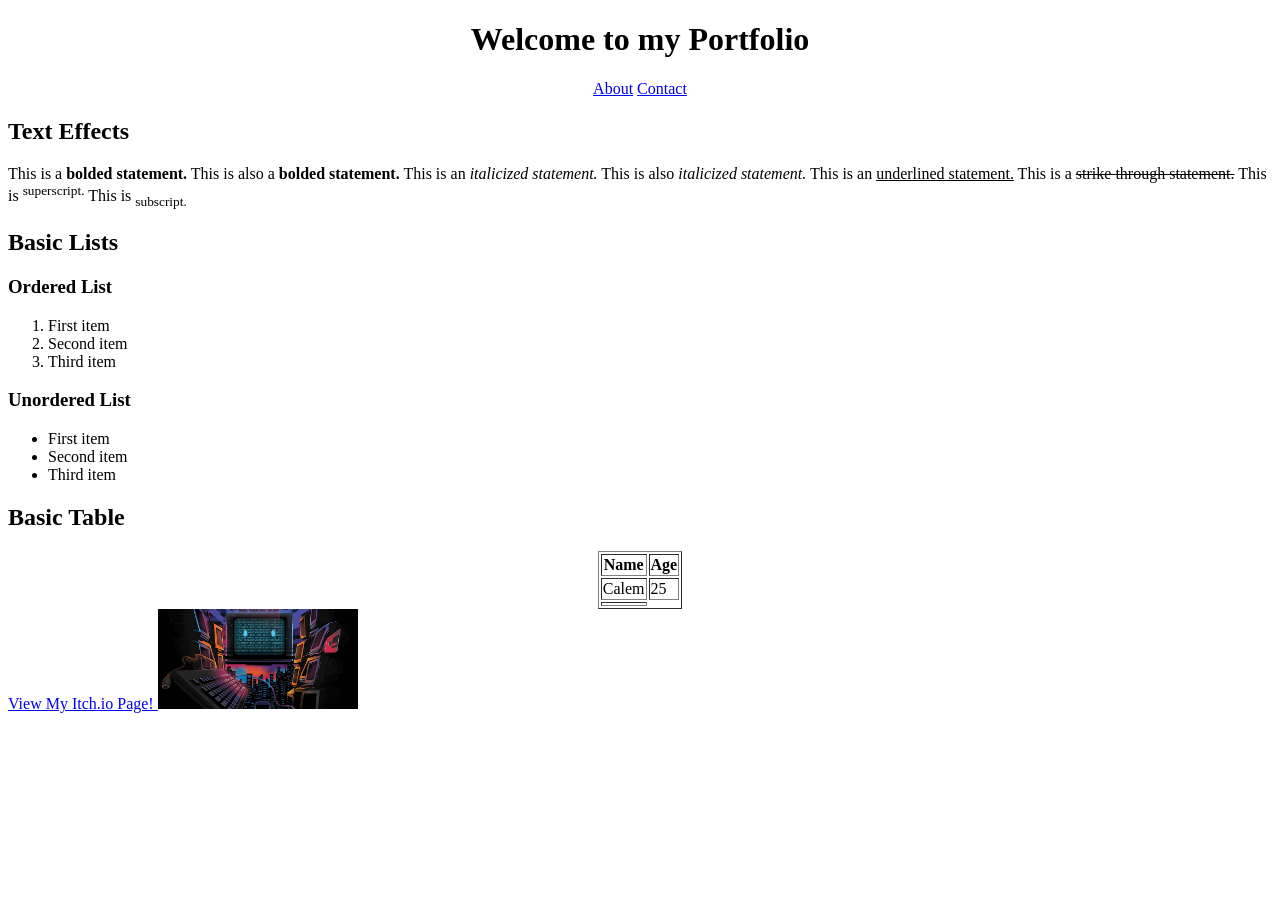
==== index.html @ 45ef6c48 "bugfix .htm to .html" ====
<!DOCTYPE html>
<html>

<head>
    <title> Calem's Portfolio </title>
</head>

<header>
    <center>
        <h1> Welcome to my Portfolio</h1>
    </center>
    <nav>
        <center>
            <a href="about.html">About</a>
            <a href="contact.html">Contact</a>
        </center>
    </nav>
</header>

<body>
    <section>
        <h2>Text Effects</h2>
    
        <p>This is a <b>bolded statement.</b> 
            This is also a <strong>bolded statement.</strong>
            <!--This is how I italicize something-->
            This is an <i>italicized statement.</i>
            This is also <em>italicized statement.</em>
            <!--This is how I underline something-->
            This is an <u>underlined statement.</u>
            This is a <s>strike through statement.</s>
            This is <sup>superscript.</sup>
            This is <sub>subscript.</sub>
        </p>
    </section>

    <section>
        <h2>Basic Lists</h2>

        <h3>Ordered List</h3>
        <ol>
            <li>First item</li>
            <li>Second item</li>
            <li>Third item</li>
        </ol>

        <h3>Unordered List</h3>
        <ul>
            <li>First item</li>
            <li>Second item</li>
            <li>Third item</li>
        </ul>
    </section>

    <section>
        <h2>Basic Table</h2>
        <table border="1" align="center">
            <tr>
                <th>Name</th>
                <th>Age</th>
            </tr>
            <tr>
                <td>Calem</td>
                <td>25</td>
            </tr>
            <tr>
                <td></td>
            </tr>
        </table>
    </section>
    


    <a href="https://melacsirrah.itch.io/"> View My Itch.io Page! </a>
    <img src="profile.jpg" width="200" height="100">
    
</body>

</html>
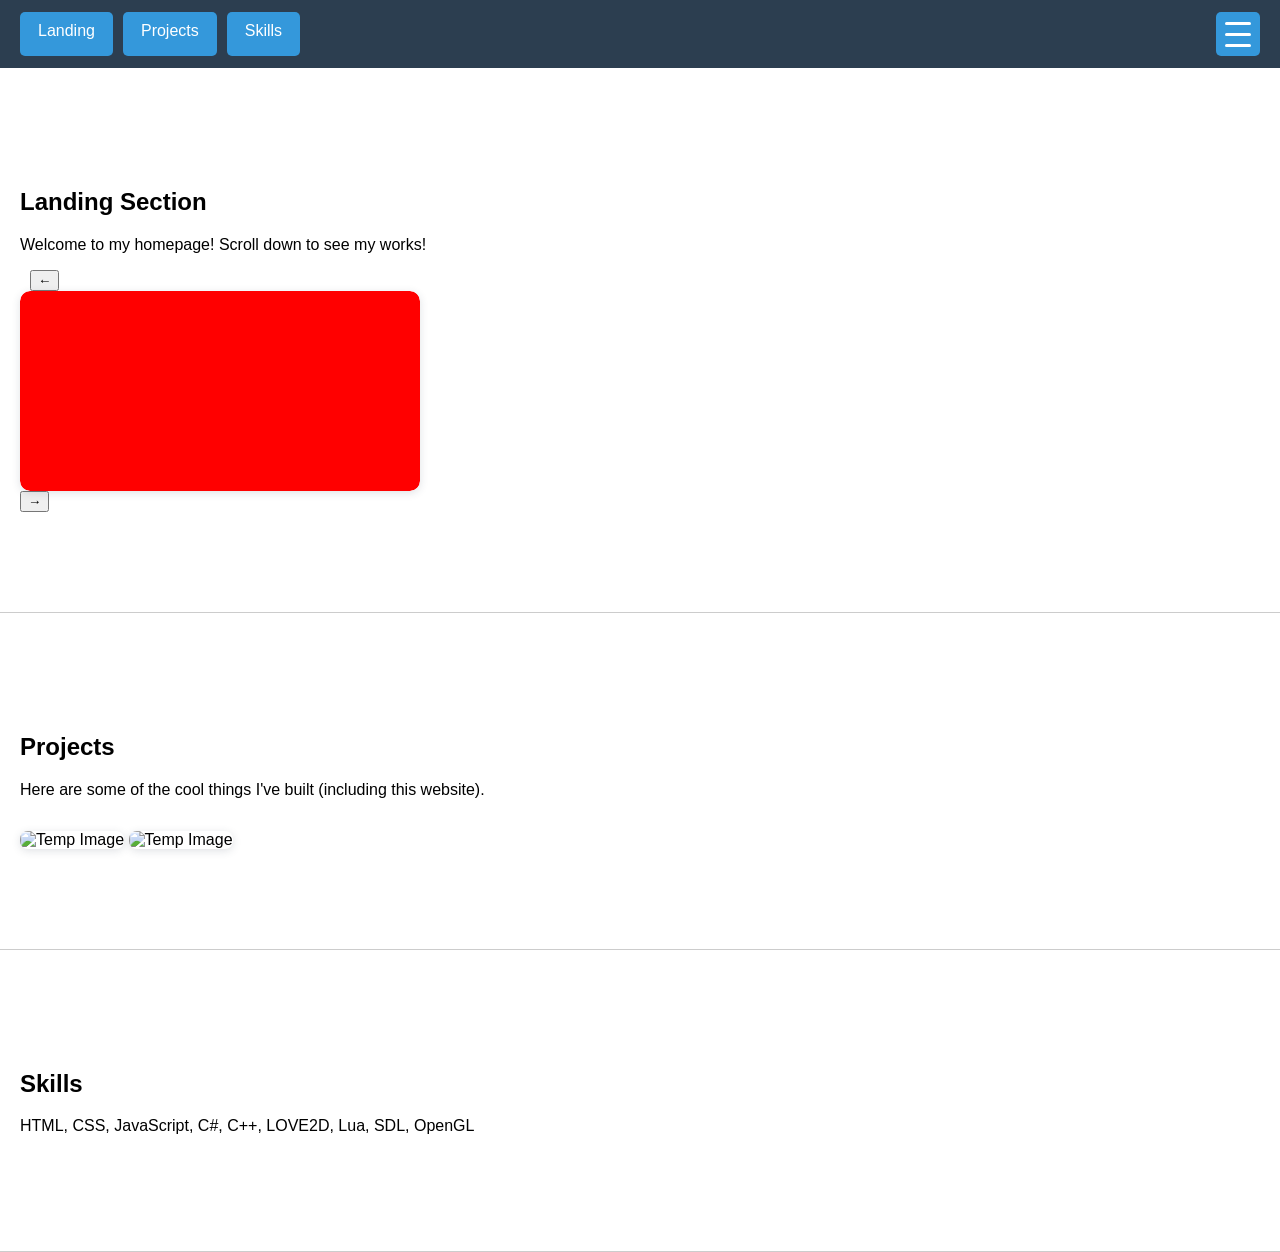
==== commit c367ef76: "Initial Commit" ====
--- a/index.html
+++ b/index.html
@@ -1,79 +1,107 @@
 <!DOCTYPE html>
-<html>
+<html lang="en">
 
 <head>
-    <title> Calem's Portfolio </title>
+    <meta charset="UTF-8">
+    <meta name="viewport" content="width=device-width, initial-scale=1.0"/>
+    <title>My Portfolio Website!</title>
+    <link rel="stylesheet" href="style.css">
 </head>
 
-<header>
-    <center>
-        <h1> Welcome to my Portfolio</h1>
-    </center>
-    <nav>
-        <center>
-            <a href="about.html">About</a>
-            <a href="contact.html">Contact</a>
-        </center>
+<body>
+    <nav class="navbar" id="navbar">
+        <a class="nav-button" href="#landing">Landing</a>
+        <a class="nav-button" href="#projects">Projects</a>
+        <a class="nav-button" href="#skills">Skills</a>
+
+        <button class="hamburger" id="hamburger-btn" aria-label="Open Menu">
+            <span></span>
+            <span></span>
+            <span></span>
+        </button>
+
+        <div class="mobile-menu" id="mobile-menu">
+            <button class="nav-button" onclick="window.location.href='index.html'">Home</button>
+            <button class="nav-button" onclick="window.location.href='about.html'">About</button>
+        </div>
     </nav>
-</header>
 
-<body>
-    <section>
-        <h2>Text Effects</h2>
-    
-        <p>This is a <b>bolded statement.</b> 
-            This is also a <strong>bolded statement.</strong>
-            <!--This is how I italicize something-->
-            This is an <i>italicized statement.</i>
-            This is also <em>italicized statement.</em>
-            <!--This is how I underline something-->
-            This is an <u>underlined statement.</u>
-            This is a <s>strike through statement.</s>
-            This is <sup>superscript.</sup>
-            This is <sub>subscript.</sub>
-        </p>
-    </section>
+    <main>
+        <section id="landing" class="section">
+            <h1>Landing Section</h1>
+            <p>Welcome to my homepage! Scroll down to see my works!</p>
 
-    <section>
-        <h2>Basic Lists</h2>
+            <div class="carousel">
+                <button class="carousel-btn carousel-btn-left">&#8592;</button>
+                <div class="carousel-images">
+                    <img src="./images/red.png" class="carousel-image active" alt="Image 1"/>
+                    <img src="./images/green.png" class="carousel-image" alt="Image 2"/>
+                    <img src="./images/blue.png" class="carousel-image" alt="Image 3"/>
+                </div>
+                <button class="carousel-btn carousel-btn-right">&#8594;</button>
+            </div>
 
-        <h3>Ordered List</h3>
-        <ol>
-            <li>First item</li>
-            <li>Second item</li>
-            <li>Third item</li>
-        </ol>
+        </section>
 
-        <h3>Unordered List</h3>
-        <ul>
-            <li>First item</li>
-            <li>Second item</li>
-            <li>Third item</li>
-        </ul>
-    </section>
+        <section id="projects" class="section">
+            <h1>Projects</h1>
+            <p>Here are some of the cool things I've built (including this website).</p>
+            
+            <!--Modal Image-->
+            <!-- TODO: Change placeholder image with an actual image-->
+            <img
+                class="open-modal"
+                data-modal="modal-overlay-1"
+                src="./images/tempImage1.png" 
+                alt="Temp Image"
+                style="cursor: pointer; border-radius: 8px; box-shadow: 0 2px 8px rgba(44, 62, 80, 0.15); margin-top:16px;"
+            />
 
-    <section>
-        <h2>Basic Table</h2>
-        <table border="1" align="center">
-            <tr>
-                <th>Name</th>
-                <th>Age</th>
-            </tr>
-            <tr>
-                <td>Calem</td>
-                <td>25</td>
-            </tr>
-            <tr>
-                <td></td>
-            </tr>
-        </table>
-    </section>
-    
+            <img
+                class="open-modal"
+                data-modal="modal-overlay-2"
+                src="./images/tempImage2.png" 
+                alt="Temp Image"
+                style="cursor: pointer; border-radius: 8px; box-shadow: 0 2px 8px rgba(44, 62, 80, 0.15); margin-top:16px;"
+            />
 
+        </section>
 
-    <a href="https://melacsirrah.itch.io/"> View My Itch.io Page! </a>
-    <img src="profile.jpg" width="200" height="100">
-    
+        <section id="skills" class="section">
+            <h1>Skills</h1>
+            <p>HTML, CSS, JavaScript, C#, C++, LOVE2D, Lua, SDL, OpenGL</p>
+        </section>
+
+    </main>
+
+    <!-- Modals -->
+    <div id="modal-overlay-1" class="modal-overlay" style="display: none;">
+        <div class="modal-content">
+            <!--Close Button-->
+            <button class="close-modal" data-modal="modal-overlay-1">&times;</button>
+            <!--Headings/Title-->
+            <h1>Project Title</h1>
+            <!--Images/Video-->
+            <img src="./images/tempImage1.png" alt = "Project 1 Image" style="max-width: 100%; border-radius: 8px;" />
+            <!--text paragraphs-->
+            <p>This is a detailed description of this project.</p>
+        </div>
+    </div>
+
+    <div id="modal-overlay-2" class="modal-overlay" style="display: none;">
+        <div class="modal-content">
+            <!--Close Button-->
+            <button class="close-modal" data-modal="modal-overlay-2">&times;</button>
+            <!--Headings/Title-->
+            <h1>Project Title</h1>
+            <!--Images/Video-->
+            <img src="./images/tempImage2.png" alt = "Project 2 Image" style="max-width: 100%; border-radius: 8px;" />
+            <!--text paragraphs-->
+            <p>This is a detailed description of this project.</p>
+        </div>
+    </div>
+
+    <script src="scripts.js"></script>
 </body>
 
-</html>
+</html>
--- a/style.css
+++ b/style.css
@@ -0,0 +1,201 @@
+
+html {
+    scroll-behavior: smooth;
+}
+
+body {
+
+    margin: 0;
+    font-family: Arial, Helvetica, sans-serif;
+}
+
+.navbar {
+    background-color: #2c3e50;
+    padding: 12px 20px;
+    display: flex;
+    flex-wrap: wrap;
+    gap: 10px;
+    position: sticky;
+    top: 0;
+    z-index: 100;
+}
+
+.nav-button {
+    background-color: #3498db;
+    color: white;
+    border: none;
+    padding: 10px 18px;
+    font-size: 16px;
+    border-radius: 5px;
+    cursor: pointer;
+    text-decoration: none;
+    transition: background-color 0.3s, transform 0.1s ease;
+}
+
+.nav-button:hover {
+    background-color: #2980b9;
+}
+
+.nav-button:active {
+    background-color: #1c6690;
+    transform: scale(0.95);
+}
+
+.section {
+    padding:100px 20px;
+    border-bottom: 1px solid #ccc;
+}
+
+.modal-overlay {
+    position: fixed;
+    top: 0; left: 0; right: 0; bottom: 0;
+    background: rgba(44, 62, 80, 0.7);
+    backdrop-filter: blur(6px);
+    z-index: 9999;
+    display: flex;
+    align-items: center;
+    justify-content: center;
+    overflow-y: auto;
+    padding: 40px 10px
+}
+
+.modal-content {
+    background: #fff;
+    border-radius: 12px;
+    max-width: 600px;
+    width: 100%;
+    padding: 32px 24px 24px 24px;
+    box-shadow: 0 8px 32px rgba(44, 62, 80, 0.2);
+    position: relative;
+    max-height: 90vh;
+    overflow-y: auto;
+}
+
+.close-modal {
+    position: absolute;
+    top: 16px;
+    right: 16px;
+    background: #e74c3c;
+    color: white;
+    border: none;
+    font-size: 28px;
+    border-radius: 50%;
+    width: 36px;
+    height: 36px;
+    cursor: pointer;
+    line-height: 28px;
+    text-align: center;
+    transition: background 0.2s;
+}
+
+.close-modal:hover {
+    background: #c0392b;
+}
+
+body.modal-open > *:not(.modal-overlay.active) {
+    filter:blur(6px);
+    pointer-events: none;
+    user-select: none;
+}
+
+body.modal-open {
+    overflow: hidden;
+}
+
+.carousel {
+
+}
+
+.carousel-images {
+    width: 400px;
+    height: 200px;
+    overflow: hidden;
+    position: relative;
+    border-radius: 10px;
+    box-shadow: 0 2px 8px rgba(44, 62, 80, 0.15);
+}
+
+.carousel-image {
+    position: absolute;
+    top: 0; left: 0;
+    width: 100%; height: 100%;
+    opacity: 0;
+    transition: opacity 0.4s;
+    object-fit: cover;
+    border-radius: 10px;
+    z-index: 1;
+}
+
+.carousel-image.active {
+    opacity: 1;
+    z-index: 2;
+}
+
+.carousel-btn {
+
+}
+
+.carousel-btn:hover {
+
+}
+
+.carousel-btn-left {
+    margin-left: 10px;
+}
+
+.carousel-btn-right {
+    margin-right: 10px;
+}
+
+.hamburger {
+    display: flex;
+    flex-direction: column;
+    justify-content: center;
+    align-items: center;
+    width: 44px;
+    height: 44px;
+    background: #3498db;
+    border: none;
+    border-radius: 5px;
+    cursor: pointer;
+    margin-left: auto;
+    z-index: 101;
+}
+
+.hamburger span {
+    display: block;
+    width: 26px;
+    height: 3px;
+    background: white;
+    margin: 4px 0;
+    border-radius: 2px;
+    transition: 0.3s;
+}
+
+.mobile-menu {
+    display: none;
+    flex-direction: column;
+    position: absolute;
+    top: 60px;
+    right: 20px;
+    background: #2c3e50;
+    border-radius: 8px;
+    box-shadow: 0 4px 16px rgba(44, 62, 80, 0.18);
+    padding: 12px 0;
+    z-index: 200;
+    min-width: 160px;
+}
+
+.mobile-menu.open {
+    display: flex !important;
+}
+
+.mobile-menu .nav-button {
+    margin: 0 12px 8px 12px;
+    width: auto;
+    display: block;
+}
+
+.mobile-menu .nav-button:last-child {
+    margin-bottom: 0;
+}
